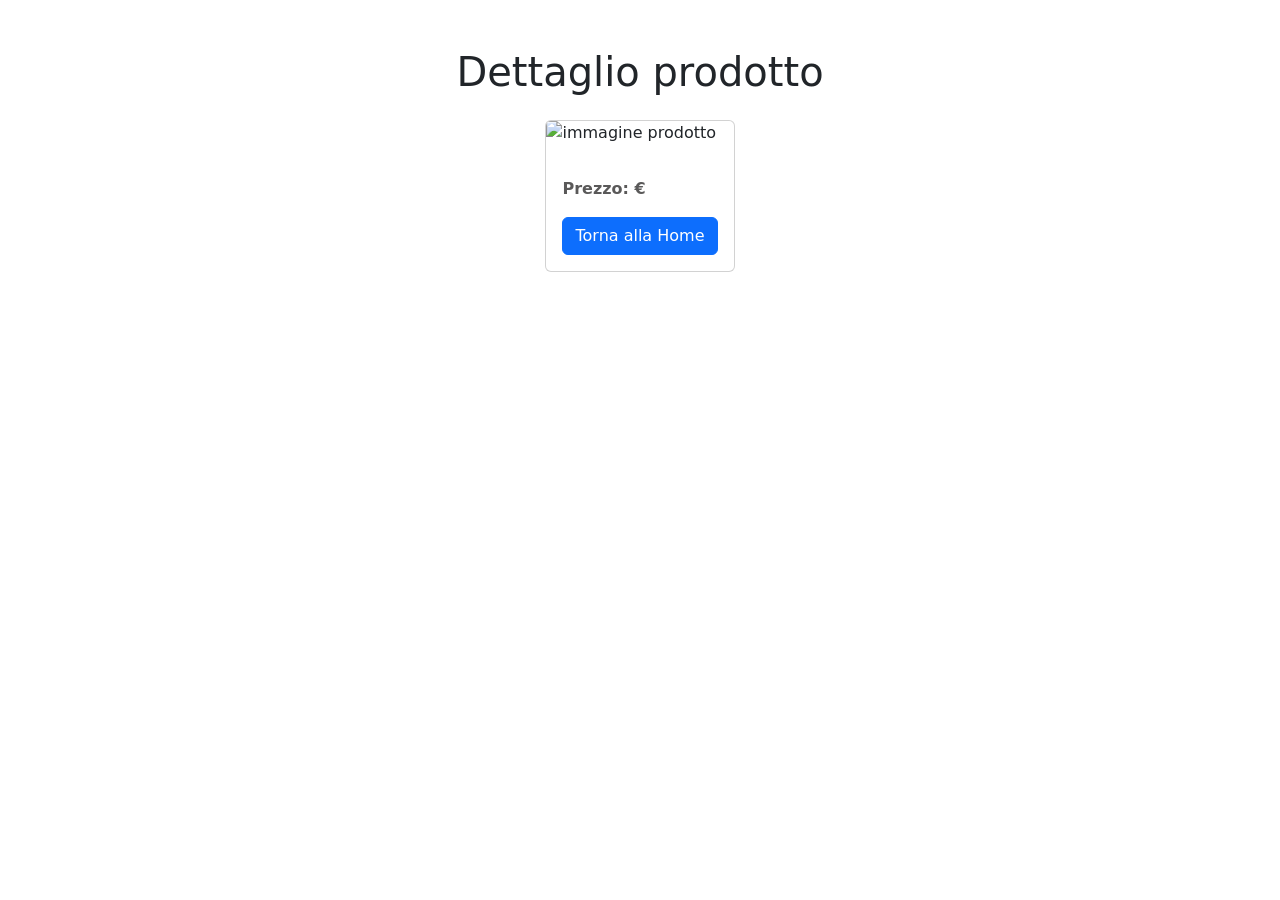
==== details.html @ 71253fd9 "U2-S3-progetto" ====
<!DOCTYPE html>
<html lang="it">
  <head>
    <meta charset="UTF-8" />
    <meta name="viewport" content="width=device-width, initial-scale=1.0" />
    <title>Dettaglio Prodotto</title>
    <link href="https://cdn.jsdelivr.net/npm/bootstrap@5.3.5/dist/css/bootstrap.min.css" rel="stylesheet" />
  </head>
  <body>
    <div class="container my-5 d-flex flex-column align-items-center">
      <h1 class="mb-4" id="productName">Dettaglio prodotto</h1>
      <div class="card" style="max-width: 400px">
        <img id="productImage" class="card-img-top h-100" alt="immagine prodotto" />
        <div class="card-body">
          <h5 class="card-title" id="productBrand"></h5>
          <p class="card-text" id="productDescription"></p>
          <div class="">
            <p class="card-text fw-bold" style="color: rgb(90, 89, 89)">Prezzo: €<span id="productPrice"></span></p>
          </div>
          <div class="d-flex flex-column align-items-center">
            <a href="index.html" class="btn btn-primary mt-3">Torna alla Home</a>
          </div>
        </div>
      </div>
    </div>

    <script src="./js/details.js"></script>
  </body>
</html>
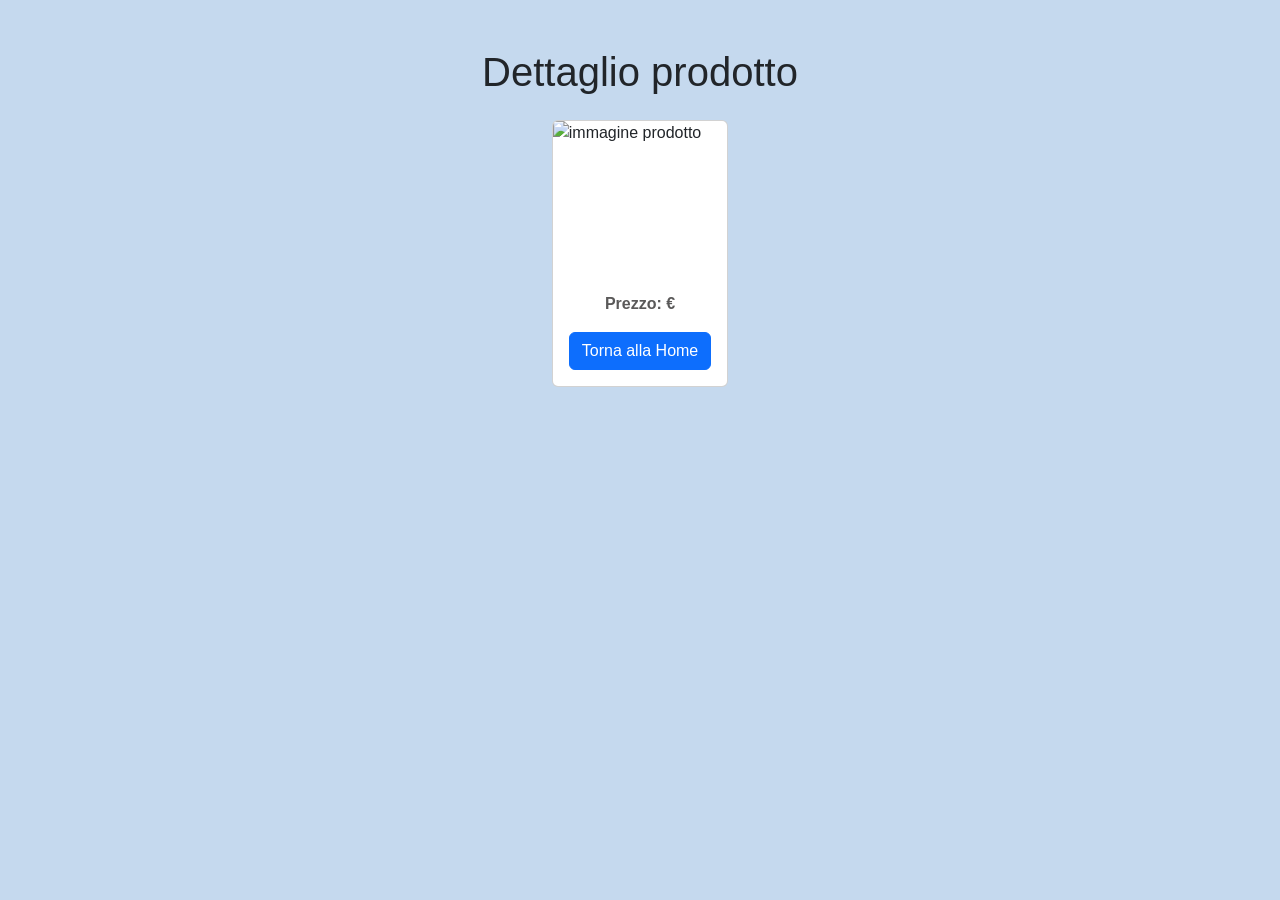
==== commit 852741fc: "mod width card" ====
--- a/details.html
+++ b/details.html
@@ -5,11 +5,12 @@
     <meta name="viewport" content="width=device-width, initial-scale=1.0" />
     <title>Dettaglio Prodotto</title>
     <link href="https://cdn.jsdelivr.net/npm/bootstrap@5.3.5/dist/css/bootstrap.min.css" rel="stylesheet" />
+    <link rel="stylesheet" href="./css/style.css" />
   </head>
   <body>
-    <div class="container my-5 d-flex flex-column align-items-center">
+    <div class="container my-5 d-flex flex-column align-items-center" style="background-color: #c5d9ee">
       <h1 class="mb-4" id="productName">Dettaglio prodotto</h1>
-      <div class="card" style="max-width: 400px">
+      <div class="card" style="max-width: 500px">
         <img id="productImage" class="card-img-top h-100" alt="immagine prodotto" />
         <div class="card-body">
           <h5 class="card-title" id="productBrand"></h5>
--- a/css/style.css
+++ b/css/style.css
@@ -0,0 +1,33 @@
+@import url("https://fonts.googleapis.com/css2?family=Roboto:ital,wght@0,100..900;1,100..900&display=swap");
+
+body {
+  font-family: "Roboto", sans-serif;
+  background-color: #c5d9ee;
+  color: #212529;
+}
+
+.card {
+  display: flex;
+  flex-direction: column;
+}
+
+.card-img-top {
+  width: 100%;
+  aspect-ratio: 4 / 3;
+  object-fit: cover;
+}
+
+.card-body {
+  flex: 1;
+  display: flex;
+  flex-direction: column;
+  align-items: center;
+}
+
+.card-body .mt-auto {
+  margin-top: auto;
+}
+
+#cover-fix {
+  margin-top: 58px;
+}
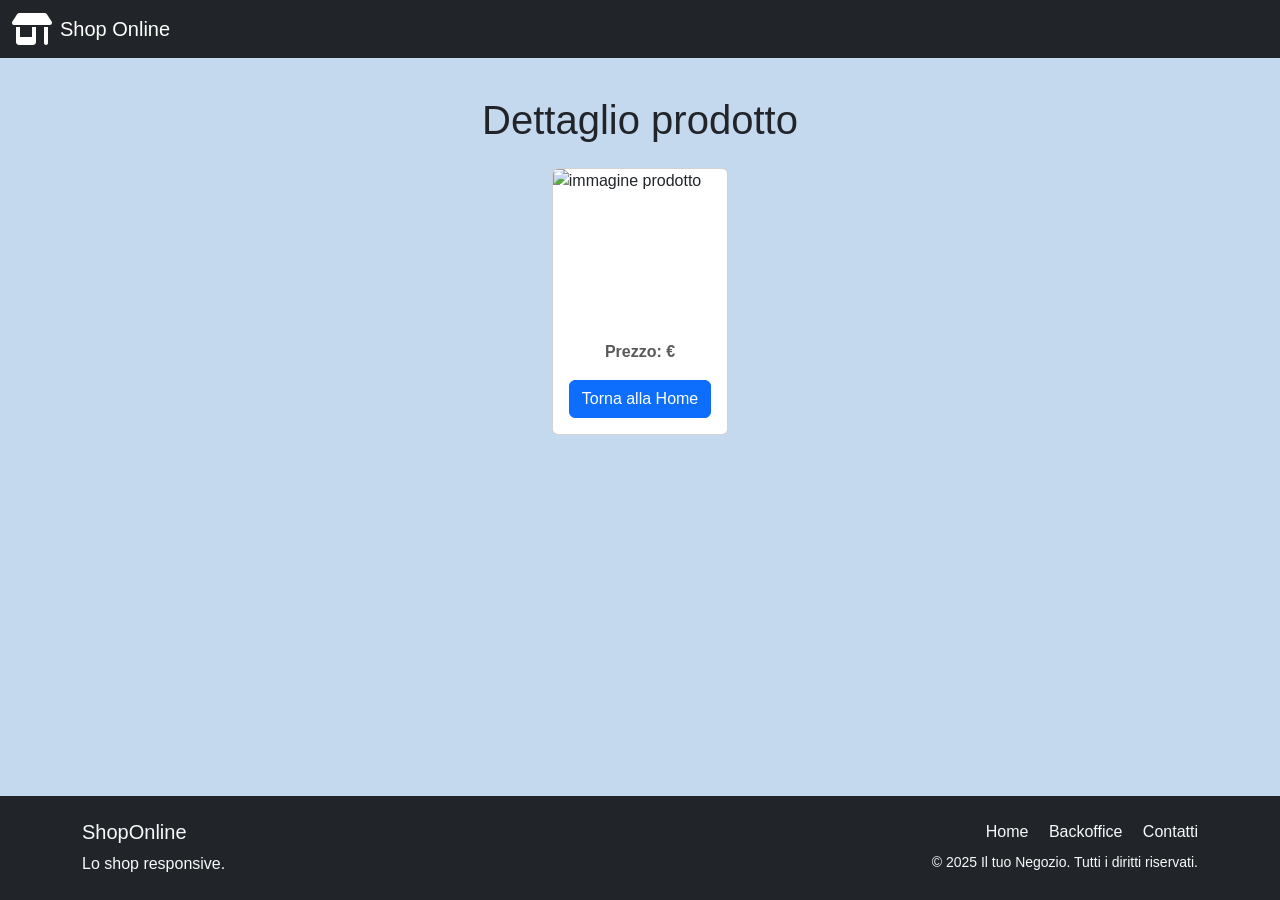
==== commit 2cc0e548: "add mod" ====
--- a/details.html
+++ b/details.html
@@ -8,8 +8,20 @@
     <link rel="stylesheet" href="./css/style.css" />
   </head>
   <body>
+    <nav class="navbar bg-dark navbar-dark fixed-top">
+      <div class="container-fluid">
+        <a class="navbar-brand d-flex align-items-center" href="#">
+          <svg xmlns="http://www.w3.org/2000/svg" viewBox="0 0 640 512" class="me-2" style="height: 32px; width: auto; fill: currentColor">
+            <path
+              d="M36.8 192l566.3 0c20.3 0 36.8-16.5 36.8-36.8c0-7.3-2.2-14.4-6.2-20.4L558.2 21.4C549.3 8 534.4 0 518.3 0L121.7 0c-16 0-31 8-39.9 21.4L6.2 134.7c-4 6.1-6.2 13.2-6.2 20.4C0 175.5 16.5 192 36.8 192zM64 224l0 160 0 80c0 26.5 21.5 48 48 48l224 0c26.5 0 48-21.5 48-48l0-80 0-160-64 0 0 160-192 0 0-160-64 0zm448 0l0 256c0 17.7 14.3 32 32 32s32-14.3 32-32l0-256-64 0z"
+            />
+          </svg>
+          Shop Online
+        </a>
+      </div>
+    </nav>
     <div class="container my-5 d-flex flex-column align-items-center" style="background-color: #c5d9ee">
-      <h1 class="mb-4" id="productName">Dettaglio prodotto</h1>
+      <h1 class="mb-4 mt-5" id="productName">Dettaglio prodotto</h1>
       <div class="card" style="max-width: 500px">
         <img id="productImage" class="card-img-top h-100" alt="immagine prodotto" />
         <div class="card-body">
@@ -25,6 +37,23 @@
       </div>
     </div>
 
+    <footer class="bg-dark text-light py-4 mt-5 fixed-bottom">
+      <div class="container">
+        <div class="row">
+          <div class="col-md-6 mb-3 mb-md-0">
+            <h5>ShopOnline</h5>
+            <p class="mb-0">Lo shop responsive.</p>
+          </div>
+          <div class="col-md-6 text-md-end">
+            <a href="index.html" class="text-light me-3 text-decoration-none">Home</a>
+            <a href="backoffice.html" class="text-light me-3 text-decoration-none">Backoffice</a>
+            <a href="#" class="text-light text-decoration-none">Contatti</a>
+            <p class="mt-2 mb-0 small">&copy; 2025 Il tuo Negozio. Tutti i diritti riservati.</p>
+          </div>
+        </div>
+      </div>
+    </footer>
+
     <script src="./js/details.js"></script>
   </body>
 </html>
